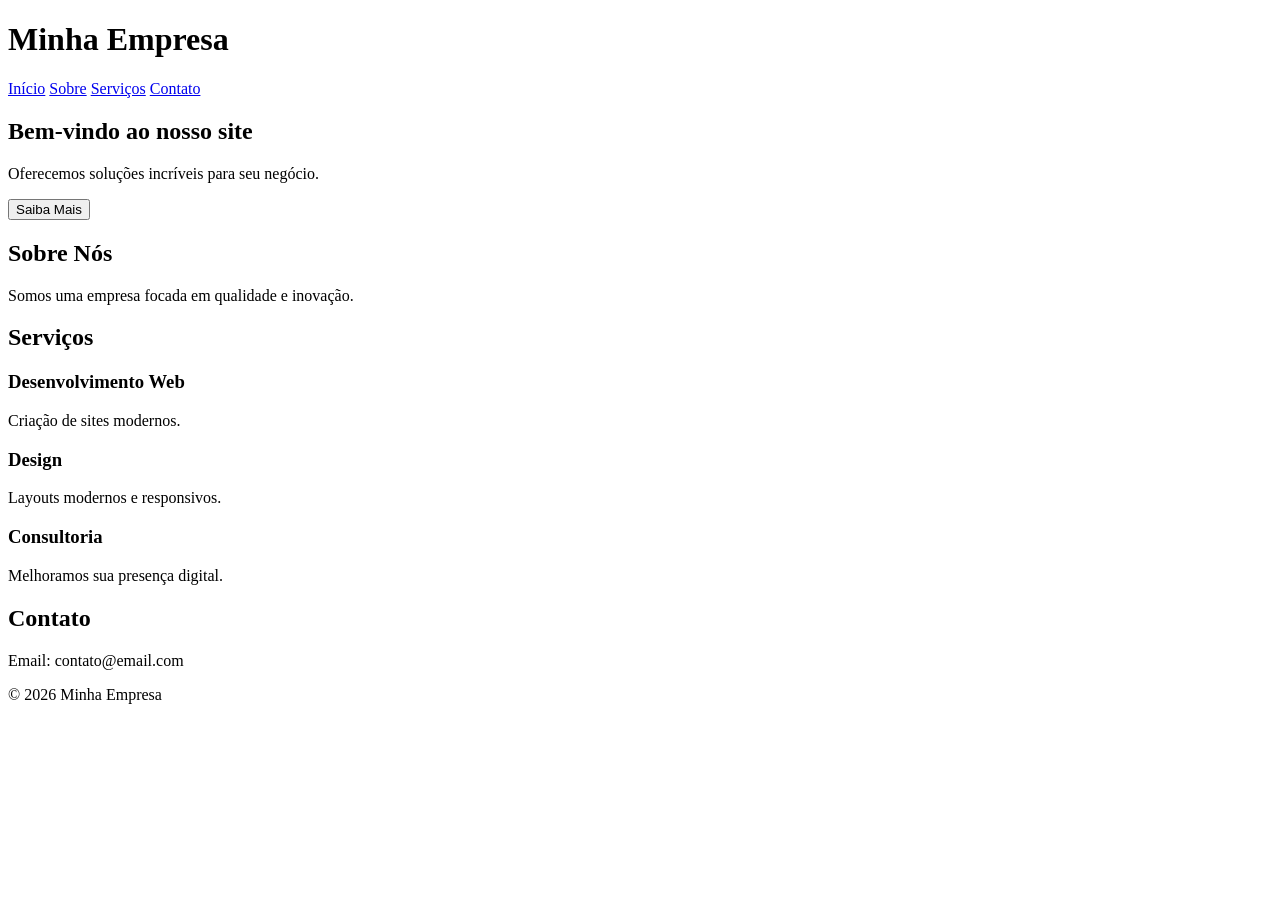
==== html/index.html @ 3b9b53b8 "separei html e css por pasta" ====
<!DOCTYPE html>
<html lang="pt-br">
<head>
    <meta charset="UTF-8">
    <title>Minha Landing Page</title>
    <link rel="stylesheet" href="style.css">
</head>
<body>
 
<header>
    <h1>Minha Empresa</h1>
    <nav>
        <a href="#">Início</a>
        <a href="#">Sobre</a>
        <a href="#">Serviços</a>
        <a href="#">Contato</a>
    </nav>
</header>
 
<section class="hero">
    <h2>Bem-vindo ao nosso site</h2>
    <p>Oferecemos soluções incríveis para seu negócio.</p>
    <button>Saiba Mais</button>
</section>
 
<section class="sobre">
    <h2>Sobre Nós</h2>
    <p>Somos uma empresa focada em qualidade e inovação.</p>
</section>
 
<section class="servicos">
    <h2>Serviços</h2>

    <div class="cards">

        <div class="card">
            <h3>Desenvolvimento Web</h3>
            <p>Criação de sites modernos.</p>
        </div>

        <div class="card">
            <h3>Design</h3>
            <p>Layouts modernos e responsivos.</p>
        </div>

        <div class="card">
            <h3>Consultoria</h3>
            <p>Melhoramos sua presença digital.</p>
        </div>

    </div>
</section>
 
<section class="contato">
    <h2>Contato</h2>
    <p>Email: contato@email.com</p>
</section>
 
<footer>
    <p>© 2026 Minha Empresa</p>
</footer>
 
</body>
</html>
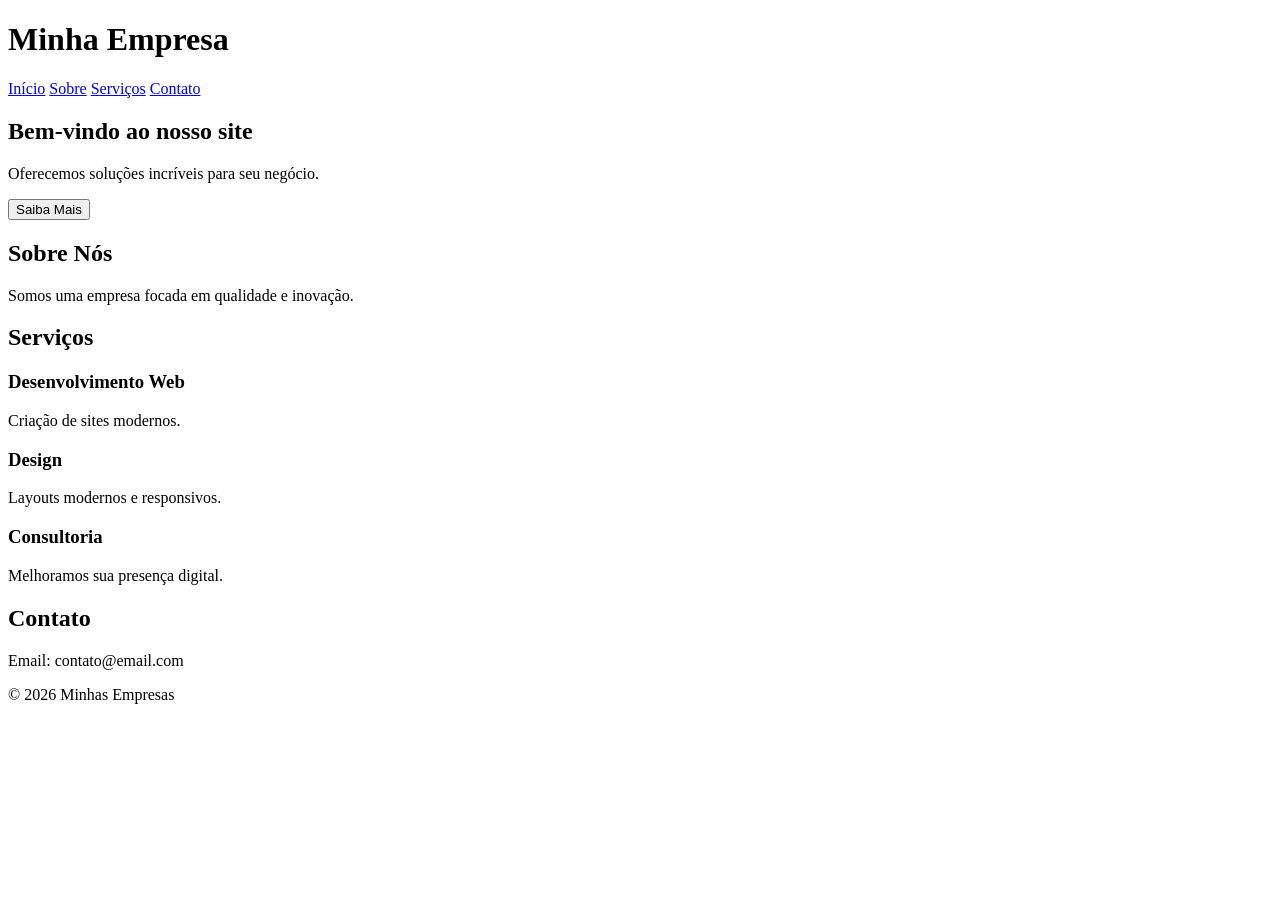
==== commit f9a513e4: "criacao da pasta e organizacao dos arquivos, feito o codigo do arquivo index.html" ====
--- a/html/index.html
+++ b/html/index.html
@@ -58,7 +58,7 @@
 </section>
  
 <footer>
-    <p>© 2026 Minha Empresa</p>
+    <p>© 2026 Minhas Empresas</p>
 </footer>
  
 </body>
